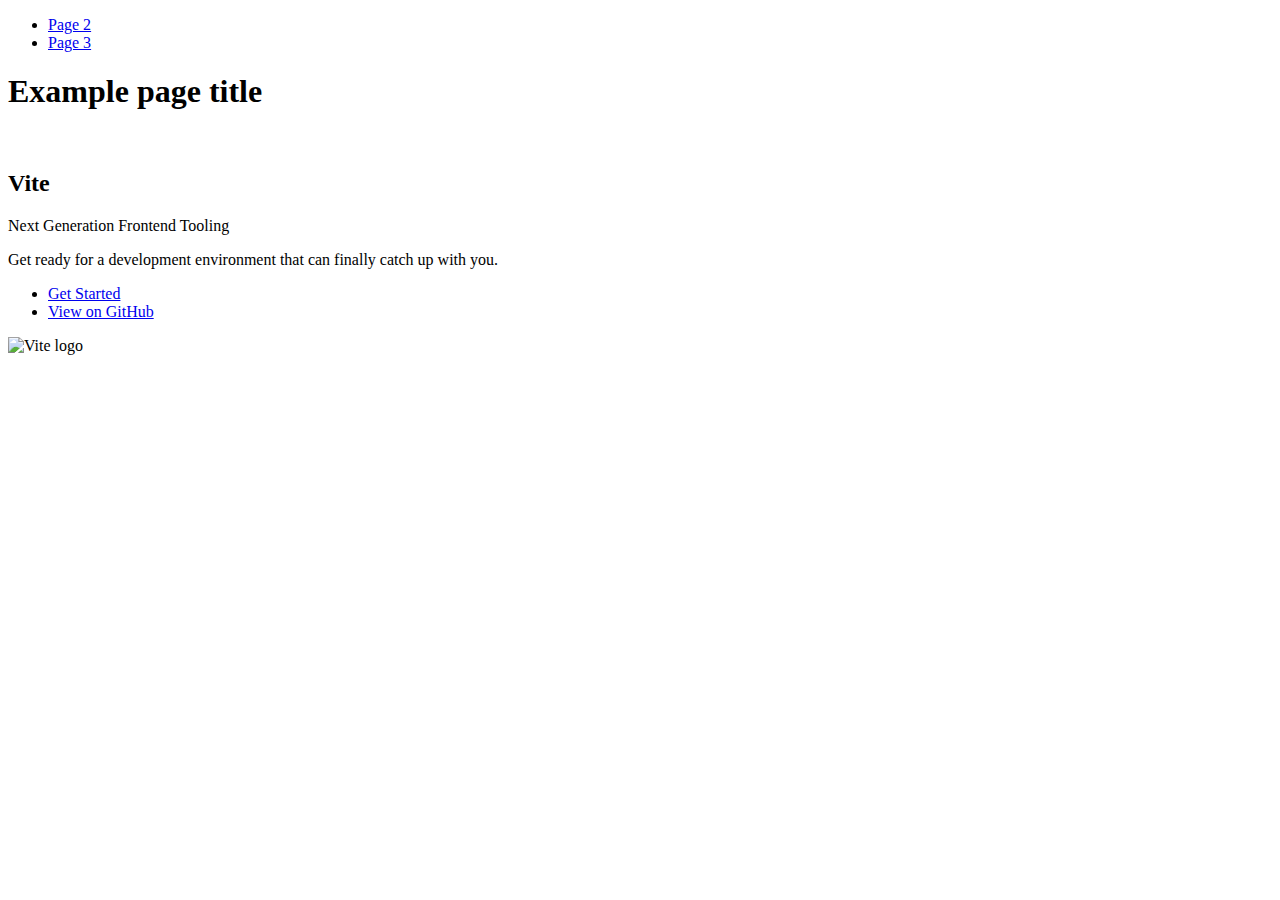
==== index.html @ d5082463 "Deploying to gh-pages from @ olegusanet87/goit-js-hw-09@a658564ba69789caa3270353ee7db87c9ac54353 🚀" ====
<!DOCTYPE html>
<html lang="en">
  <head>
    <meta charset="UTF-8" />
    <link rel="icon" type="image/svg+xml" href="/goit-js-hw-09/favicon.svg" />
    <meta name="viewport" content="width=device-width, initial-scale=1.0" />
    <title>Vanilla App Template</title>
    
    <script type="module" crossorigin src="/goit-js-hw-09/commonHelpers.js"></script>
    <link rel="stylesheet" href="/goit-js-hw-09/assets/index-10c40100.css">
  </head>
  <body>
    <header class="header">
  <nav class="nav">
    <ul class="nav-list">
      <li class="nav-item">
        <a href="./page-2.html" class="nav-link">Page 2</a>
      </li>

      <li class="nav-item">
        <a href="./page-3.html" class="nav-link">Page 3</a>
      </li>
    </ul>
  </nav>
</header>


    <section>
      <h1>Example page title</h1>
      <!-- Path to images as from index.html file -->
      <img src="/goit-js-hw-09/assets/javascript-8dac5379.svg" alt="" />
    </section>

    <!-- Loads the specified .html file -->
    <section class="vite-promo">
  <div class="container">
    <div class="wrapper">
      <h2 class="title">
        <span class="gradient">Vite</span>
      </h2>
      <p class="text">Next Generation Frontend Tooling</p>
      <p class="tagline">
        Get ready for a development environment that can finally catch up with
        you.
      </p>

      <ul class="actions">
        <li class="action">
          <a
            class="link"
            href="https://vitejs.dev/guide/"
            target="_blank"
            rel="noopener noreferrer"
            >Get Started</a
          >
        </li>
        <li class="action">
          <a
            class="link"
            href="https://github.com/vitejs/vite"
            target="_blank"
            rel="noopener noreferrer"
            >View on GitHub</a
          >
        </li>
      </ul>
    </div>

    <div class="thumb">
      <!-- Path to images as from index.html file -->
      <img
        class="pic"
        src="/goit-js-hw-09/assets/vite-logo-51249ca9.png"
        alt="Vite logo"
        width="640"
        height="640"
      />
    </div>
  </div>
</section>


    
  </body>
</html>
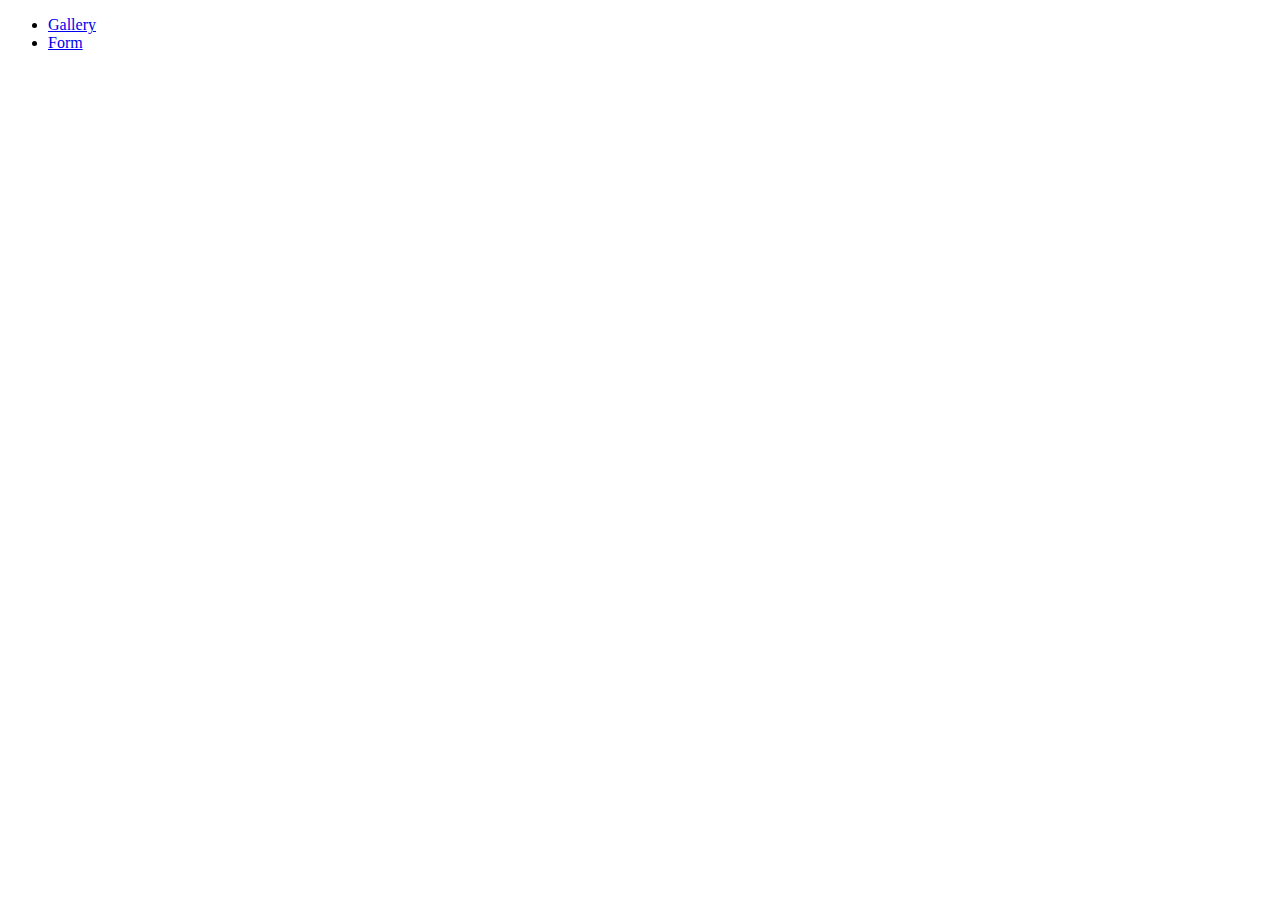
==== commit 4847f720: "Deploying to gh-pages from @ olegusanet87/goit-js-hw-09@87d1ba2622eef3f23f6ffffe8458b06791b2e53a 🚀" ====
--- a/index.html
+++ b/index.html
@@ -6,80 +6,16 @@
     <meta name="viewport" content="width=device-width, initial-scale=1.0" />
     <title>Vanilla App Template</title>
     
-    <script type="module" crossorigin src="/goit-js-hw-09/commonHelpers.js"></script>
-    <link rel="stylesheet" href="/goit-js-hw-09/assets/index-10c40100.css">
+    <script type="module" crossorigin src="/goit-js-hw-09/assets/styles-3c4e11fa.js"></script>
+    <link rel="stylesheet" href="/goit-js-hw-09/assets/styles-d3b5fc92.css">
   </head>
   <body>
-    <header class="header">
-  <nav class="nav">
-    <ul class="nav-list">
-      <li class="nav-item">
-        <a href="./page-2.html" class="nav-link">Page 2</a>
-      </li>
-
-      <li class="nav-item">
-        <a href="./page-3.html" class="nav-link">Page 3</a>
-      </li>
-    </ul>
-  </nav>
-</header>
-
-
-    <section>
-      <h1>Example page title</h1>
-      <!-- Path to images as from index.html file -->
-      <img src="/goit-js-hw-09/assets/javascript-8dac5379.svg" alt="" />
-    </section>
-
-    <!-- Loads the specified .html file -->
-    <section class="vite-promo">
-  <div class="container">
-    <div class="wrapper">
-      <h2 class="title">
-        <span class="gradient">Vite</span>
-      </h2>
-      <p class="text">Next Generation Frontend Tooling</p>
-      <p class="tagline">
-        Get ready for a development environment that can finally catch up with
-        you.
-      </p>
-
-      <ul class="actions">
-        <li class="action">
-          <a
-            class="link"
-            href="https://vitejs.dev/guide/"
-            target="_blank"
-            rel="noopener noreferrer"
-            >Get Started</a
-          >
-        </li>
-        <li class="action">
-          <a
-            class="link"
-            href="https://github.com/vitejs/vite"
-            target="_blank"
-            rel="noopener noreferrer"
-            >View on GitHub</a
-          >
-        </li>
+    <nav>
+      <ul>
+        <li><a href="./1-gallery.html">Gallery</a></li>
+        <li><a href="./2-form.html">Form</a></li>
       </ul>
-    </div>
-
-    <div class="thumb">
-      <!-- Path to images as from index.html file -->
-      <img
-        class="pic"
-        src="/goit-js-hw-09/assets/vite-logo-51249ca9.png"
-        alt="Vite logo"
-        width="640"
-        height="640"
-      />
-    </div>
-  </div>
-</section>
-
-
+    </nav>
     
   </body>
 </html>
